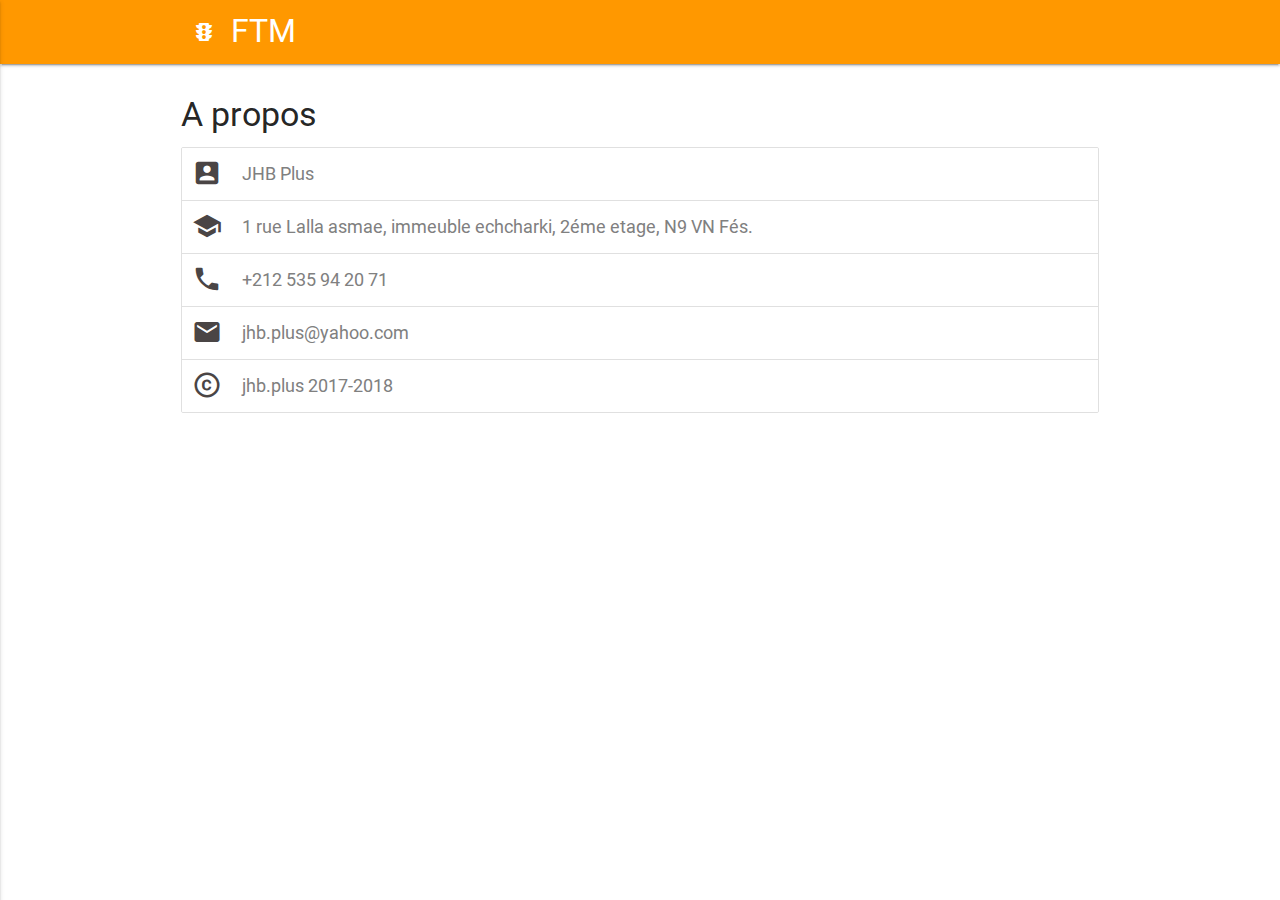
==== www/a_propos.html @ 6184d681 "OK" ====
<!DOCTYPE html>
  <html>
    <head>
		<meta http-equiv="Content-type" content="text/html; charset=utf-8">

      <!--Import Google Icon Font-->
      <link href="https://fonts.googleapis.com/icon?family=Material+Icons" rel="stylesheet">
      <!--Import materialize.css-->
      <link type="text/css" rel="stylesheet" href="css/materialize.min.css"  media="screen,projection"/>
   <link type="text/css" rel="stylesheet" href="css/style.css" >
      <!--Let browser know website is optimized for mobile-->
      <meta name="viewport" content="width=device-width, initial-scale=1.0"/>
    </head>

    <body >

		<!--Import jQuery before materialize.js-->
		<script type="text/javascript" src="https://code.jquery.com/jquery-3.2.1.min.js"></script>
		<script type="text/javascript" src="js/materialize.min.js"></script>
		<script type="text/javascript" src="js/script.js"></script>
		<script type="text/javascript" src="js/db.js"></script>	 

		<nav class="orange" role="navigation"  id="nav_mobile"></nav>
		  <div class="section no-pad-bot" id="index-banner">
    <div class="container">

	   <div class="row">
	    	<h4 class="h4">  A propos </h4>

	    <ul class="collection mon_compte" >
   
	  <li class="collection-item avatar">
    <i class="material-icons dp48">account_box</i>
      <span class="title"><span id="nom"></span> <span id="nom_famille">JHB Plus</span></span>
   
     
    </li>
	

    <li class="collection-item avatar">
     <i class="material-icons dp48">school</i>
      <span class="title"><span id="nom_ecole">1 rue Lalla asmae, immeuble echcharki, 2éme etage, N9 VN Fés.</span></span>
   
     
    </li>
	
		
    <li class="collection-item avatar">
     <i class="material-icons dp48">local_phone</i>
      <span class="title"><span id="tel">+212 535 94 20 71</span></span>
    </li>

	  <li class="collection-item avatar">
     <i class="material-icons dp48">mail</i>
      <span class="title"><span id="user_email">jhb.plus@yahoo.com</span></span>
    </li>
	
	  <li class="collection-item avatar">
     <i class="material-icons dp48">copyright</i>
      <span class="title"><span id="user_email">jhb.plus 2017-2018</span></span>
    </li>
  </ul>
  
	   </div>
	   
	</div>
	
	
  </div>

    </body>
  </html>
---- www/css/style.css ----
.g-icons{
font-size: 34px;
padding: 2px;
line-height: 41px;
float: left;
margin-top: 2px;
margin-left: 15px;
}
.text-g-icons{
font-size: 26px;
padding: 4px;
float: left;
margin-left: 8px;
}
.menu-ico a{
color:orange;
}
.menu-ico a.disabled{
color: rgba(128, 128, 128, 0.16);
}
.menu-icons div.menu-ico{
background: rgba(128, 128, 128, 0.13);
color: #696665;
border: 1px solid rgba(137, 135, 134, 0.65);
width: 100%;
float: left;
margin: 7px;
padding: 8px;
text-align: center;
}
.display_none{
display:none;
}
.progress{
background-color: #ce8b12;
}
.input-field .prefix.active{
color:#ff9800;
}
.series .collection-item a{
color:#ff9800;
}
.span_right{
float:right;
}
.header-icon-g{float: left;margin-left: 5px;margin-right: 14px;margin-top: -6px;color: #948e8e;font-size: 48px;}.series .collection-item{
width: 100%;
float: left;
color: orange;
font-size: 21px;
line-height: 25px;
background-color: rgba(255, 152, 0, 0.07);
}.series .collection-item i{
float: left;
margin-right: 10px;
color: #ff9800;
font-size: 27px;
}
.card-content{
margin-top:16px;
width:100%;float:left;   
border: 1px solid rgba(128, 128, 128, 0.22);
}

.card-image img{
max-height:400px;
}


.icon-header-cadr{margin-top: -4px;float: left;margin-right: 8px;color: orange;margin-bottom: 6px;}

#form_chat{border-top: 1px solid #ff9800;position: fixed;bottom: 0;background: rgb(239, 238, 238);left: 0;width: 100%;float: left;padding-left: 1px;padding-top: 4px;z-index: 1111;height: 120px;margin-bottom: 0;}

#form_chat input{width: 99%;float:left;}

#form_chat button{width: 100%;float:left;margin-left:20px;margin-right: 20px;}
.chat-me .card-panel{
box-shadow: 0 2px 2px 0 rgba(0,0,0,0.14), 0 1px 5px 0 rgb(255, 152, 0), 0 3px 1px -2px rgb(255, 152, 0) !important;
}

.rep_q_rep_user button{margin-bottom: 10px;}
.h6{
background: white;
padding: 8px;
border-bottom: 1px solid #d4cccc;
padding-bottom: 15px;
margin-bottom: 10px;
}
.resltat_q{
background: #ff9800;
padding: 9px;
color: white;
margin-left: 20px;
float: right;
margin-top: -5px;
}

.mon_compte li{
float: left;
padding-left: 10px !important;
width:100%;
min-height: 30px !important;
}
.mon_compte i{
font-size: 30px;
float: left;
color: #4a4545 !important;
}
.mon_compte span{
font-size: 18px !important;
float: left;
line-height: 32px;
margin-left: 10px;
color: #808080;
}
.msg_date_time{float: right;line-height: 21px;padding-top: 2px;width: 80%;text-align: right;margin-left: 50%;color: #695f5f;margin-top: 2px;}
.msg_date_time span{font-size: 10px;line-height: 23px;float: left;margin-right: 10px;}
.msg_date_time i{font-size: 17px;line-height: 23px;float: left;margin-right: 7px;} 
#all_chat{margin-bottom: 105px;width: 100%;float: left;}
.modal-content{
text-align: center;
}
.modal-content h4.q_n{
padding: 8px;
color: white;
font-size: 16px;
}

.modal-content .row{
  margin-bottom:4px;
}

.modal-content .row b{
 font-size: 14px;
 line-height: 48px;
}
.modal{
   width:90% !important;
}

#angl_chats{position: absolute;bottom: 0;width: 100%;background: #ffffff;z-index: 99999;height: 400px;border-top: 4px solid orange;display: none;}
#all_chat {height:400px;overflow:scroll;width: 100%;float: left;background: white;}
#btn_close_chat{
    float: right;
    margin-right: 30px;
}
.header_chat{width:100%;float:left;border-bottom: 1px solid #ff9800;padding-bottom: 8px;background: white;}
.modal-content .img_q{max-height: 191px;height: auto;width: 100%;}
.resltat_q_a{margin-bottom: 10px;}

.close_modal{float: left;margin-left: 10px;background: orange;color: white;padding: 10px;height: 44px;width: 80px;font-size: 20px;}

.play_rep{font-size: 15px;color: #fafafa;float: left;margin: 0 auto;line-height: 24px;background: orange;text-align: center;padding: 12px;width: 100px !important;height: 44px;border: none;}

.play_rep i{text-align:center;font-size: 21px;line-height: 23px;float: left;margin-left: 6px;color: white;}
.div_msg .card-panel{
padding: 10px;
}
.div_msg_new .card-panel{
background-color: rgba(255, 152, 0, 0.1) !important;
border: 1px solid orange;
}

.div_msg_new_sent .card-panel{
background-color: rgba(3, 169, 244, 0.16) !important;
border: 1px solid #a2c6d8;
}
body{
background: white;
}
.collection li a{
width:100%;
float:left;
}
.sidenav-avatar .bottom{
text-align: center;
}

.sidenav-avatar .bottom img{
text-align: center;
border-radius: 50%;
margin-top: 17px;
}
.sidenav-avatar span.dropdown-button{
width: 100%;
color: gray;
text-align: center;
border-bottom: 1px solid;
}
#angl_chats .row{margin: 0px;padding: 0;}
 .img_question_cap{width: 80%;cursor: pointer;margin: auto;float: left;background: #ffffff;line-height: 22px;padding: 4px;border: 1px solid rgba(128, 128, 128, 0.36);text-align: center;margin-top: 6px;border-radius: 6px;margin-right: 10%;margin-left: 10%;}
  
    .img_question_cap img{
     height: 32px;
     padding-top: 4px;
     margin-left: 10px;
     color: #9e9e9e;
     margin-top: 0px;
     float: left;
  }
  
      .img_question_cap span{
     font-size: 13px;
     padding-top: 6px;
     line-height: 24px;
     float: left;
     margin-left: 20px;
     color: #ff9800;
     font-weight: bold;
  }
  
  .img_capt_q{
height:160px;
width:auto;
max-width: 100%;
}
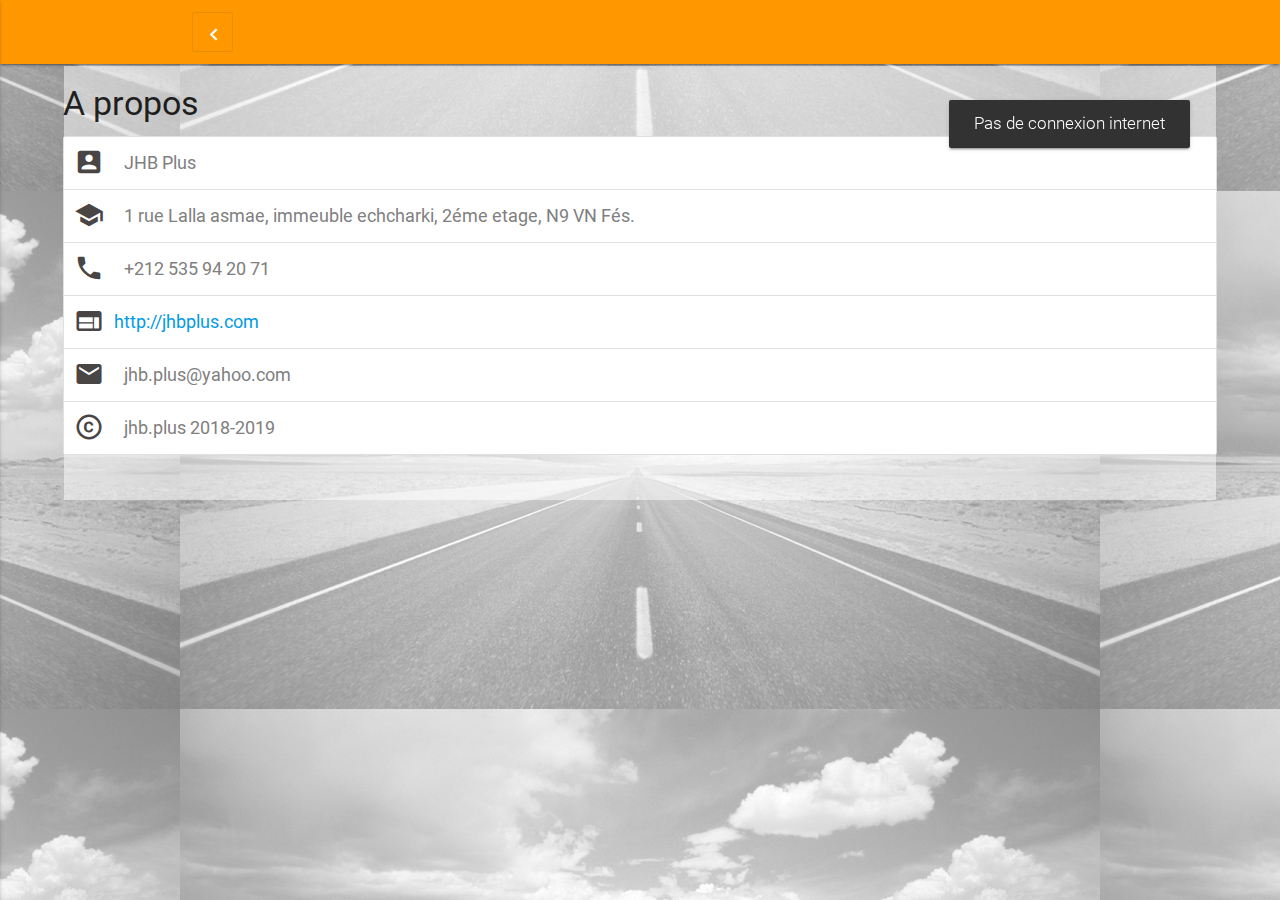
==== commit 114288f4: "Update a_propos.html" ====
--- a/www/a_propos.html
+++ b/www/a_propos.html
@@ -50,6 +50,11 @@
      <i class="material-icons dp48">local_phone</i>
       <span class="title"><span id="tel">+212 535 94 20 71</span></span>
     </li>
+	
+  <li class="collection-item avatar">
+     <i class="material-icons dp48">web</i>
+      <span class="title"><a id="tel" target="_blank" href="http://jhbplus.com">http://jhbplus.com</a></span>
+    </li>
 
 	  <li class="collection-item avatar">
      <i class="material-icons dp48">mail</i>
@@ -58,7 +63,7 @@
 	
 	  <li class="collection-item avatar">
      <i class="material-icons dp48">copyright</i>
-      <span class="title"><span id="user_email">jhb.plus 2017-2018</span></span>
+      <span class="title"><span id="user_email">jhb.plus 2018-2019</span></span>
     </li>
   </ul>
   
@@ -70,4 +75,4 @@
   </div>
 
     </body>
-  </html>+  </html>
--- a/www/css/style.css
+++ b/www/css/style.css
@@ -1,33 +1,21 @@
-.g-icons{
-font-size: 34px;
-padding: 2px;
-line-height: 41px;
-float: left;
-margin-top: 2px;
-margin-left: 15px;
-}
-.text-g-icons{
-font-size: 26px;
-padding: 4px;
-float: left;
-margin-left: 8px;
-}
-.menu-ico a{
-color:orange;
-}
-.menu-ico a.disabled{
+.g-icons{font-size: 31px;padding: 2px;line-height: 41px;float: left;margin-top: 2px;margin-left: 15px;color: gray;}
+.text-g-icons{font-size: 24px;padding: 4px;float: left;margin-left: 8px;color: gray;}
+.menu-ico{width:100%;float:left;background: #ffffff70;}
+
+.menu-ico:focus {
+    outline: none;
+    background-color: #e7e7e7;
+}
+.menu-ico.disabled{
 color: rgba(128, 128, 128, 0.16);
 }
-.menu-icons div.menu-ico{
-background: rgba(128, 128, 128, 0.13);
-color: #696665;
-border: 1px solid rgba(137, 135, 134, 0.65);
-width: 100%;
-float: left;
-margin: 7px;
-padding: 8px;
-text-align: center;
-}
+.menu-ico.disabled span{
+color: rgba(128, 128, 128, 0.16);
+}
+.menu-ico.disabled i{
+color: rgba(128, 128, 128, 0.16);
+}
+.menu-icons div.menu-ico{background: rgba(128, 128, 128, 0.13);color: #696665;border: 1px solid rgba(137, 135, 134, 0.19);width: 100%;float: left;margin: 3px;padding: 2px;text-align: center;border-radius: 5px;}
 .display_none{
 display:none;
 }
@@ -37,35 +25,28 @@
 .input-field .prefix.active{
 color:#ff9800;
 }
-.series .collection-item a{
-color:#ff9800;
-}
-.span_right{
-float:right;
-}
-.header-icon-g{float: left;margin-left: 5px;margin-right: 14px;margin-top: -6px;color: #948e8e;font-size: 48px;}.series .collection-item{
-width: 100%;
-float: left;
-color: orange;
-font-size: 21px;
-line-height: 25px;
-background-color: rgba(255, 152, 0, 0.07);
-}.series .collection-item i{
-float: left;
-margin-right: 10px;
-color: #ff9800;
-font-size: 27px;
-}
-.card-content{
-margin-top:16px;
-width:100%;float:left;   
-border: 1px solid rgba(128, 128, 128, 0.22);
-}
+.series .collection-item a{color: #948e8e;line-height: 29px;}
+.span_right{float: right !important;width: auto !important;}
+.header-icon-g{float: left;margin-left: 5px;margin-right: 14px;margin-top: -14px;color: #948e8e;font-size: 41px;}.series .collection-item{width: 100%;float: left;color: #f4f4f4;font-size: 21px;line-height: 25px;background-color: rgb(172, 172, 172);}.series .collection-item i{float: left;margin-right: 10px;color: #948e8e;font-size: 27px;}
+.card-content{padding: 0px !important;margin-top: 0px;width:100%;float:left;border: 1px solid rgba(128, 128, 128, 0.22);}
 
 .card-image img{
-max-height:400px;
-}
-
+  max-height: 180px;
+  margin: auto;
+  min-width: 180px;
+ }
+#question_arabic{
+  width: 100%;
+  float: left;
+  border: 2px solid #ff9800;
+  padding: 8px;
+  border-radius: 5px;
+  text-align: right;
+  margin-top: 12px;
+  font-weight: bold;
+  background: white;
+  margin-bottom: 2px;
+ }
 
 .icon-header-cadr{margin-top: -4px;float: left;margin-right: 8px;color: orange;margin-bottom: 6px;}
 
@@ -77,7 +58,12 @@
 .chat-me .card-panel{
 box-shadow: 0 2px 2px 0 rgba(0,0,0,0.14), 0 1px 5px 0 rgb(255, 152, 0), 0 3px 1px -2px rgb(255, 152, 0) !important;
 }
-
+.rep_q_user{margin: 0;padding: 2px !important;}
+.rep_q_user .s6{
+  padding:2px;
+  margin-top: 0;
+  margin-bottom: 0;
+}
 .rep_q_rep_user button{margin-bottom: 10px;}
 .h6{
 background: white;
@@ -86,14 +72,10 @@
 padding-bottom: 15px;
 margin-bottom: 10px;
 }
-.resltat_q{
-background: #ff9800;
-padding: 9px;
-color: white;
-margin-left: 20px;
-float: right;
-margin-top: -5px;
-}
+.resltat_q_a {
+border-radius:3px;
+}
+.resltat_q{background: #ff9800;padding: 9px;color: white;margin-left: 3px;float: right;margin-top: -5px;margin-right: 0px;}
 
 .mon_compte li{
 float: left;
@@ -117,14 +99,8 @@
 .msg_date_time span{font-size: 10px;line-height: 23px;float: left;margin-right: 10px;}
 .msg_date_time i{font-size: 17px;line-height: 23px;float: left;margin-right: 7px;} 
 #all_chat{margin-bottom: 105px;width: 100%;float: left;}
-.modal-content{
-text-align: center;
-}
-.modal-content h4.q_n{
-padding: 8px;
-color: white;
-font-size: 16px;
-}
+.modal-content{text-align: center;padding: 7px !important;margin: 0px;}
+.modal-content h4.q_n{padding: 5px;color: white;font-size: 16px;margin: 3px;padding-top: 4px;}
 
 .modal-content .row{
   margin-bottom:4px;
@@ -145,12 +121,27 @@
     margin-right: 30px;
 }
 .header_chat{width:100%;float:left;border-bottom: 1px solid #ff9800;padding-bottom: 8px;background: white;}
-.modal-content .img_q{max-height: 191px;height: auto;width: 100%;}
+.modal-content .img_q{max-height: 150px;height: auto;width: 100%;}
 .resltat_q_a{margin-bottom: 10px;}
-
-.close_modal{float: left;margin-left: 10px;background: orange;color: white;padding: 10px;height: 44px;width: 80px;font-size: 20px;}
-
-.play_rep{font-size: 15px;color: #fafafa;float: left;margin: 0 auto;line-height: 24px;background: orange;text-align: center;padding: 12px;width: 100px !important;height: 44px;border: none;}
+.resltat_q_a.red{color: white;background: #a7a7a7 !important;}
+.resltat_q_a.green{
+	color: white;
+	background: #ff9800 !important;
+}
+#question_arabic_mod{
+    width: 100%;
+    float: left;
+    border: 2px solid #ff9800;
+    padding: 7px;
+    border-radius: 4px;
+    text-align: right;
+    margin-top: 0px;
+    margin-bottom: 6px;
+    font-weight: bold;
+}
+.close_modal{float: left;margin-left: 10px;background: orange;color: white;padding: 10px;height: 44px;width: 60px;font-size: 20px;}
+
+.play_rep{font-size: 14px;color: #fafafa;float: left;margin: 0 auto;line-height: 24px;background: orange;text-align: center;padding: 12px;width: 60px !important;height: 44px;border: none;}
 
 .play_rep i{text-align:center;font-size: 21px;line-height: 23px;float: left;margin-left: 6px;color: white;}
 .div_msg .card-panel{
@@ -165,13 +156,8 @@
 background-color: rgba(3, 169, 244, 0.16) !important;
 border: 1px solid #a2c6d8;
 }
-body{
-background: white;
-}
-.collection li a{
-width:100%;
-float:left;
-}
+body{background: white;width: 100%;float: left;}
+.collection li a{width:100%;float:left;background: #ffffffa8;}
 .sidenav-avatar .bottom{
 text-align: center;
 }
@@ -213,4 +199,240 @@
 height:160px;
 width:auto;
 max-width: 100%;
+}
+.section.no-pad-bot {
+ margin-top: -13px;
+}
+#nom_ecole{
+font-size:12px;
+}
+.img_pub{
+width: 100%;
+float: left;
+}
+.img_pub img{
+width: 100%;
+float: left;
+max-height: 120px;
+}
+#categorie{
+ background: #ffffff;
+ height: 46px;
+ padding: 13px;
+}
+.collection.with-header{
+    padding-left: 10px;
+    padding-right: 10px;
+    width: 100%;
+    float: left;
+    background: #ffffffab;
+    padding-top: 10px;
+}
+.collection.with-header .collection-item {
+      border-bottom: 1px solid #929292;
+      padding:10px;
+      line-height: 18px;
+      float: left;
+      width: 100%;
+      text-align: left;
+      font-size: 17px;
+      background: white;
+}
+
+
+.collection.with-header .collection-item a span{
+    float: left;
+    width: 100%;
+    color: gray;
+}
+    .menu_permis{cursor: pointer;}
+
+.collection.with-header .collection-item a span i{
+  float: left;
+  margin-right: 10px;
+  color: gray;
+}
+
+#index-banner::after {
+  content: "";
+  background: url(../images/bg.jpg);
+  background-position: center;
+  opacity: 0.5;
+  top: 0;
+  left: 0;
+  bottom: 0;
+  right: 0;
+  position: absolute;
+  z-index: -1;
+}
+
+#index-banner .container{
+  background: #ffffff80;
+  padding: 10px;
+  width: 90%;
+  margin: auto;
+  padding-top: 2px;
+  float: left;
+  margin-left: 5%;
+}
+.btn-back{float: left;font-size: 21px;color: #ffffff;height: 40px;width: 41px;margin-top: 12px;line-height: 25px;border: 1px solid #e88d07;border-radius: 2px;padding-right: 3px !important;background: #ff9800;z-index: 0;}
+.btn-back:hover{
+    background: #e28b0a;
+}
+#logo-container{
+  margin-left: 15px;
+}
+
+.btn-back i{
+ line-height: 42px !important;
+}
+.rep_q_user .s6 button{width: 100%;border-radius: 0px;height: 39px;font-size: 21px;margin-top: 5px;}
+.btn-rep button{
+ width: 100%;
+ float:left;
+ margin-top:8px;
+ }
+ .footer-btn-hist a{
+	 
+ }
+  .footer-btn-hist a i{
+	     line-height: 40px !important;
+ }
+ .series{
+	    max-height: 400px;
+    overflow: auto;
+ }
+ .img_pub{
+    margin-top: 10px;
+    width: 100%;
+    float: left; 
+ }
+ #code{
+	    background: white;
+	    padding-left: 9px;
+	    color: #1f1f1f;
+	    width: 80%;
+	    max-width: 400px;
+	} 
+
+ .row_reponse{
+	background: #afaead;
+	width: 100%;
+	float: left;
+	padding-right: 16px !important;
+	margin-left: 0 !important;
+	margin-right: 0 !important;
+	padding-top: 7px !important;
+	}
+ .row_reponse .s3{
+	
+ }
+ .row_reponse a{
+	border-radius: 2px;
+	margin: 0;
+	padding: 0;
+	}
+ .row_reponse a.red{background: #96938e !important;color: white;}
+  .row_reponse a.green{
+ 	background: orange !important;
+ 	color: white;
+ }
+ .row_reponse i{
+	color: white;
+	background: #9c9a98;
+	padding: 6px;
+	height: 40px;
+	width: 40px;
+	border-bottom: 2px solid  #7d7d7a;
+	}
+#form_chat .prefix{
+	    left: 21px;
+}
+.nav-wrapper.container{
+    z-index: 333333333333333;
+}
+
+.text_rtl {
+    direction: rtl;
+    text-align: right;
+    float: right !important;
+}
+.explication {
+    font-size: 15px;
+    color: #fafafa;
+    float: left;
+    margin: 0 auto;
+    line-height: 24px;
+    background: orange;
+    text-align: center;
+    padding: 12px;
+    width: 60px !important;
+    height: 44px;
+    border: none;
+    margin-left: 14px;
+}
+.expliquation_arabic{
+	    display: none;
+    background: white;
+    border: 1px solid orange;
+    width: 100%;
+    float: right;
+    margin-bottom: 13px;
+    border-top: 4px solid orange;
+}
+button:focus {
+    outline: none;
+    background-color: #804c00;
+}
+#c_messages{
+background: #ee6e73;
+    width: 27px;
+    height: 27px;
+    margin-right: 10px;
+    float: right;
+    text-align: center;
+    line-height: 26px;
+    border-radius: 20px;
+    color: white;
+    margin-top: 10px;
+    border: 1px solid #ca5257;
+    padding: 1px;
+    font-size: 12px;
+}
+
+.titre_msg{
+width: 65%;
+float: left;
+text-align: left;
+padding-left: 10px;
+}
+.date_msg{
+width: 30%;
+float: right;
+text-align: right;
+padding-right: 10px;
+font-size:11px;
+}
+
+.date_msg i{
+font-size:11px;
+}
+.i_message{
+    padding: 6px;
+    font-size: 34px;
+    color: #ff9800;
+}
+.btn_open_chat{
+    font-size: 15px;
+    color: #fafafa;
+    float: left;
+    margin: 0 auto;
+    line-height: 24px;
+    background: orange;
+    text-align: center;
+    padding: 12px;
+    width: 60px !important;
+    height: 44px;
+    border: none;
+    margin-left: 14px;
 }